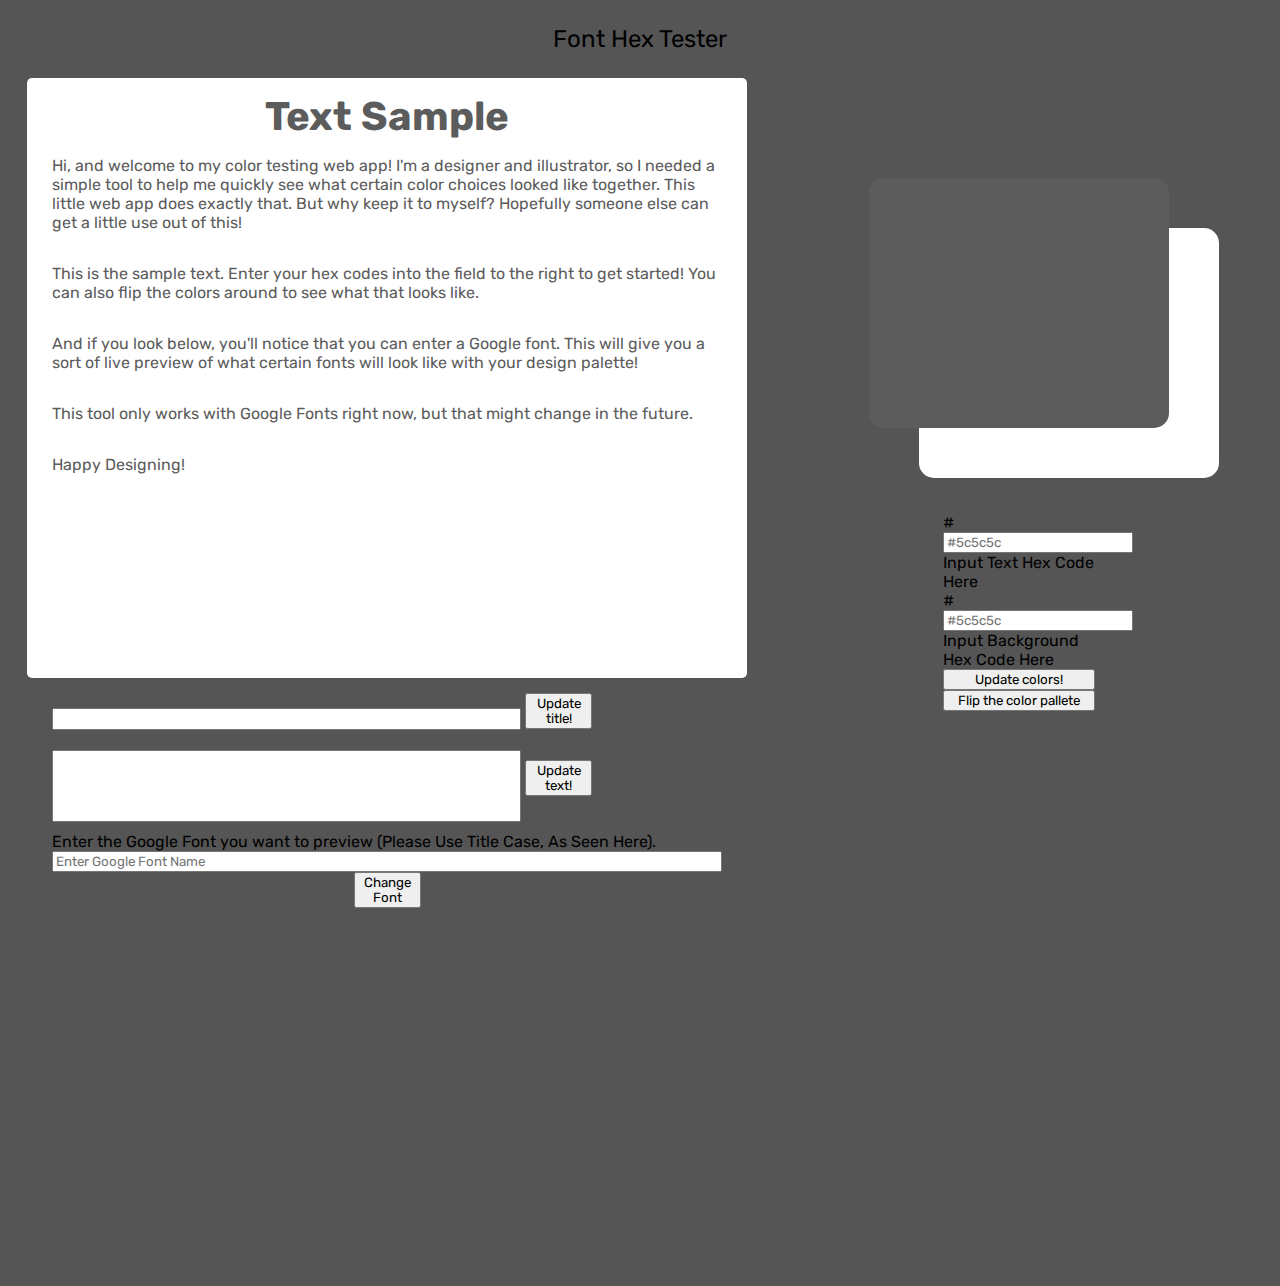
==== index.html @ 225f5374 "Rearranged folder structure" ====
<!DOCTYPE html>
<html lang="en">
<head>
    <meta charset="UTF-8">
    <meta name="viewport" content="width=, initial-scale=1.0">
    <link rel="stylesheet" href="style.css">
    <title>Hex Selector Preview</title>
</head>
<body>
    <header>Font Hex Tester</header>
    <div class="wrapper">
        
        <div class="text_wrapper">
            <div class="text_section_left">
                <h1 class="sample_header">Text Sample</h1>
                <p class="sample_text">Hi, and welcome to my color testing web app! I'm a designer and illustrator, so I needed a simple tool to help me quickly see what certain color choices looked like together. This little web app does exactly that. But why keep it to myself? Hopefully someone else can get a little use out of this! </p>
                <p class="sample_text_second">This is the sample text. Enter your hex codes into the field to the right to get started! You can also flip the colors around to see what that looks like.</p>
                <p class="sample_text_second">And if you look below, you'll notice that you can enter a Google font. This will give you a sort of live preview of what certain fonts will look like with your design palette!</p>
                <p class="sample_text_second">This tool only works with Google Fonts right now, but that might change in the future.</p>
                <p class="sample_text_second">Happy Designing!</p>
            </div>
            <div class="sample_input_field">
                <div class="sample_title">
                    <input type="text" name="sample_title" id="sample_title_input">
                    <button type="button" id="title_button">Update title!</button>
                </div>
                <div class="sample_body">
                    <input type="text" name="sample_body" id="sample_body_input">
                    <button type="button" id="body_button">Update text!</button>
                </div>

                <label for="font_input">Enter the Google Font you want to preview (Please Use Title Case, As Seen Here).</label>
                <input type="text" name="font_input" id="font_input" placeholder="Enter Google Font Name">
                <button onclick="changeFont()" type="button" class="font_change">Change Font</button>
            </div>
        </div>

        <div class="color_wrapper">
            <div class="color_window">
                <div class="color_window2"></div>
            </div>
            
            <div class="color_input">
                <div class="input_field">
                    <div>#<input type="text" placeholder="#5c5c5c" name="color_hex" id="hex_input"></div>
                    <label for="hex_input">Input Text Hex Code Here</label>        

                    <div>#<input type="text" placeholder="#5c5c5c" name="color_hex2" id="hex_input2"></div>
                    <label for="hex_input2">Input Background Hex Code Here</label>

                    <button type="button" id="change_color_button">Update colors!</button>

                    <button type="button" id="invert_button">Flip the color pallete</button>
                </div>
            </div>
        </div>
    </div>
    <script src="app.js"></script>
</body>
</html>
---- style.css ----
@import url('https://fonts.googleapis.com/css2?family=Rubik:ital,wght@0,300;0,400;1,300;1,400&display=swap');

:root{
    --text-color: #5c5c5c;
    --bg-color: #fff;

    --text-section-left-height: 600px;
    --font: 'Rubik', sans-serif;
}

*{
    box-sizing: border-box;
    font-family: var(--font);
}

body{
    background-color: #555555;
}

header{
    width: 100%;
    margin: 25px auto;
    text-align: center;
    font-size: 24px;
}

.sample_header{
    width: 100%;
    margin: 0 auto;
    text-align: center;
    font-size: 40px;
}

.wrapper{
    padding: 0;
    margin: 0;
    width: 100%;
    display: flex;
    flex-direction: row;
    justify-content: space-between;
}

.text_wrapper{
    padding:0;
    margin: 0;
    width: 60%;
    display: flex;
    flex-direction: column;
}

.text_section_left{
    display: flex;
    flex-direction: column;
    width: 95%;
    height: var(--text-section-left-height);
    margin: 0 auto;
    padding: 15px 25px;
    color: var(--text-color);
    background-color: var(--bg-color);
    border-radius: 5px;
}

.color_wrapper{
    display: flex;
    flex-direction: column;
    padding: 0px;
    padding-top: calc(var(--text-section-left-height) / 6);
    margin: 0px;
    width: 40%;
}

.color_window{
    width: 300px;
    height: 250px;
    background-color: var(--text-color);
    position: relative;
    border-radius: 15px;
    margin: 0 auto;
    margin-bottom: 85px;
}
.color_window2{
    width: 300px;
    height: 250px;
    background-color: var(--bg-color);
    position: absolute;
    border-radius: 15px;
    z-index: -1;
    top: 50px;
    left: 50px;
}

.input_field{
    width: 30%;
    margin: 0 auto;
    display: flex;
    flex-direction: column;
}

.sample_input_field{
    display: flex;
    flex-direction: column;
    width: 95%;
    height: 600px;
    margin: 0 auto;
    padding: 15px 25px;
}

#sample_title_input, #sample_body_input{
    width: 70%;
    height: 72px;
    margin: 10px auto;
}

#sample_title_input{
    height: 22px;
}

.text_wrapper button{
    width: 10%;
    margin: 0 auto;
    display: inline;
}

.font_change{
    width: 50%;
}
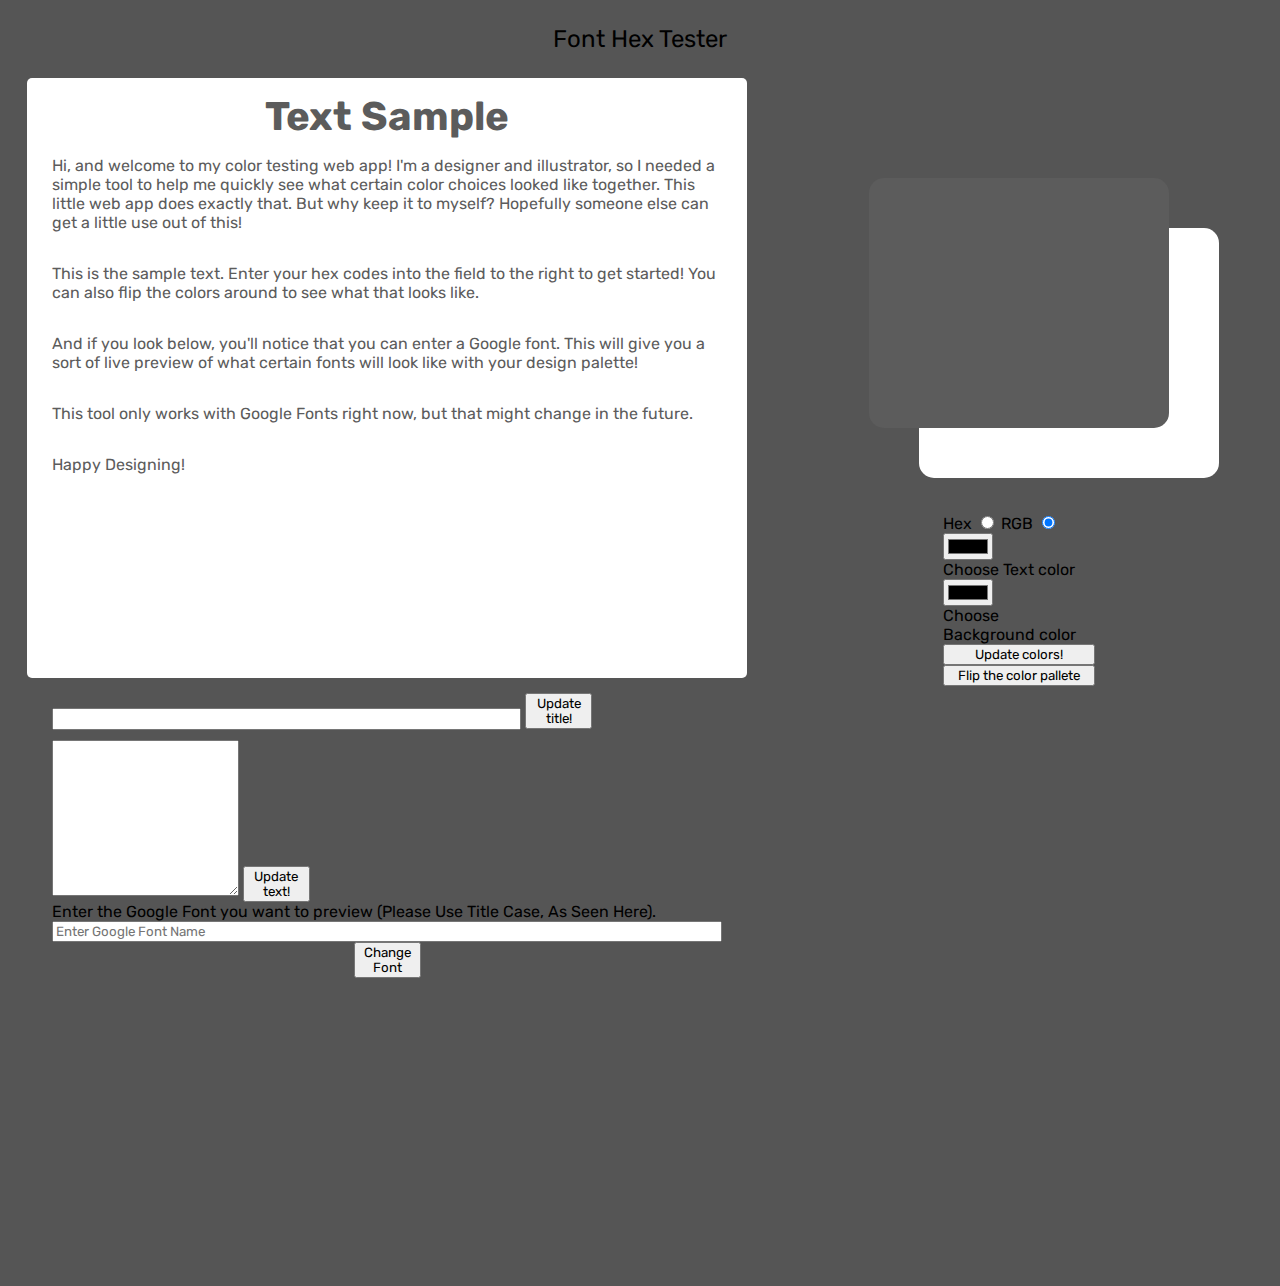
==== commit 95f2b13d: "Added color selection options" ====
--- a/index.html
+++ b/index.html
@@ -25,7 +25,7 @@
                     <button type="button" id="title_button">Update title!</button>
                 </div>
                 <div class="sample_body">
-                    <input type="text" name="sample_body" id="sample_body_input">
+                    <textarea name="sample_body" id="sampe_body_input"  rows="10"></textarea>
                     <button type="button" id="body_button">Update text!</button>
                 </div>
 
@@ -42,12 +42,31 @@
             
             <div class="color_input">
                 <div class="input_field">
-                    <div>#<input type="text" placeholder="#5c5c5c" name="color_hex" id="hex_input"></div>
-                    <label for="hex_input">Input Text Hex Code Here</label>        
 
-                    <div>#<input type="text" placeholder="#5c5c5c" name="color_hex2" id="hex_input2"></div>
-                    <label for="hex_input2">Input Background Hex Code Here</label>
+                    <div> 
+                        <label for="type">Hex</label>
+                        <input type="radio" name="type" id="hex">
+                        <label for="type">RGB</label>
+                        <input type="radio" name="type" id="rgb" checked>
+                    </div>
 
+                    <div id="rgb_div">
+                        <div><input type="color" name="color_rgb" id="rgb_input"></div>
+                        <label for="rgb_input">Choose Text color</label>        
+
+                        <div><input type="color" name="color_rgb2" id="rgb_input2"></div>
+                        <label for="rgb_input2">Choose Background color</label>
+                    </div>
+                </div>
+
+                <div class="input_field">
+                    <div id="hex_div">
+                        <div>#<input type="text" placeholder="5c5c5c" name="color_hex" id="hex_input"></div>
+                        <label for="hex_input">Input Text Hex Code Here</label>        
+
+                        <div>#<input type="text" placeholder="5c5c5c" name="color_hex2" id="hex_input2"></div>
+                        <label for="hex_input2">Input Background Hex Code Here</label>
+                    </div>
                     <button type="button" id="change_color_button">Update colors!</button>
 
                     <button type="button" id="invert_button">Flip the color pallete</button>
